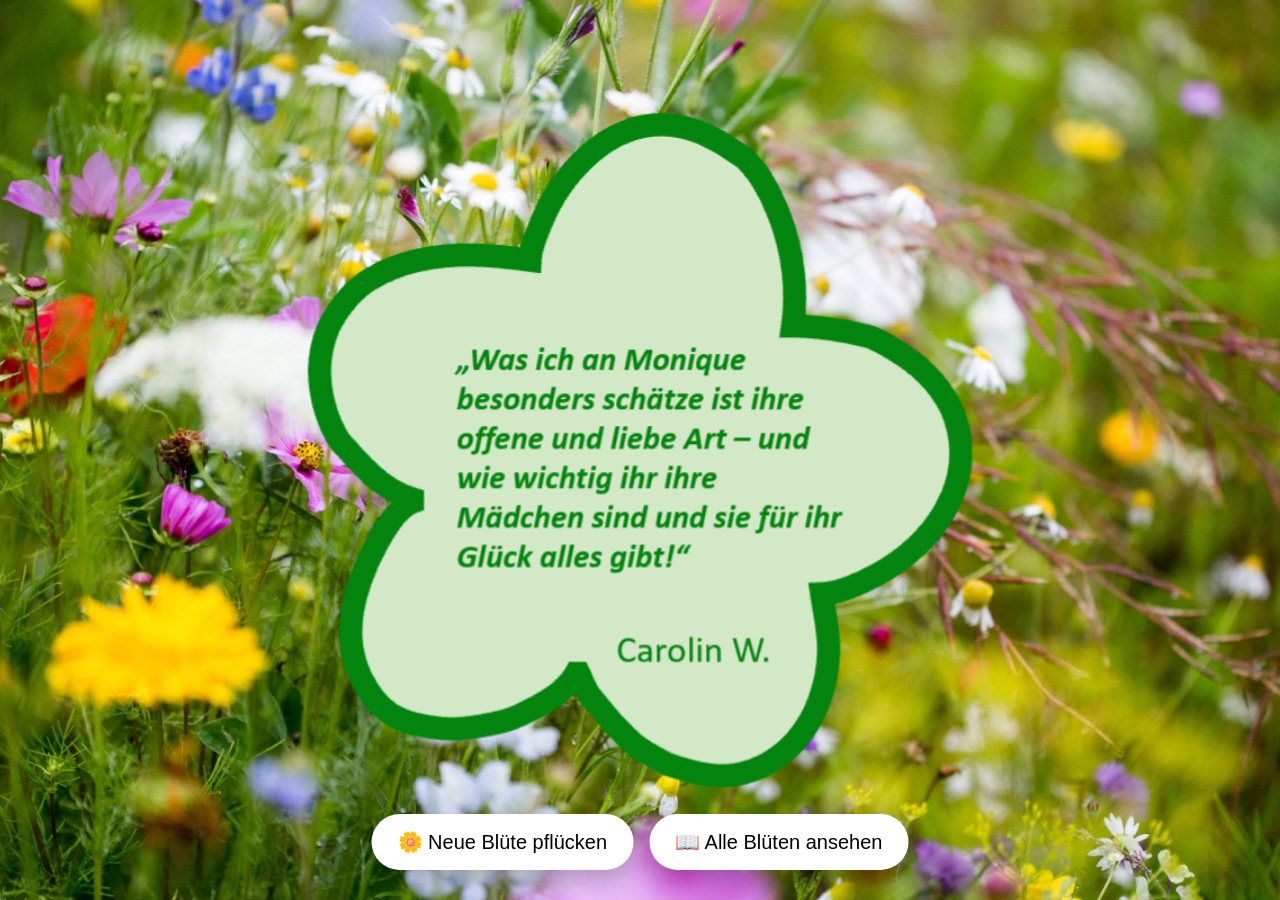
==== privat/index.html @ 90483a9c "v6" ====
<!DOCTYPE html>
<html lang="de">

<head>

    <meta charset="UTF-8">
    <meta name="viewport" content="width=device-width, initial-scale=1.0">

    <title>Blüten des Lobes</title>

    <link rel="stylesheet" href="../styles.css?v=4">

</head>

<body>

<main>

    <div id="flowerContainer">

        <img
            id="flowerA"
            class="flower visible"
            src=""
            alt=""
            draggable="false">

        <img
            id="flowerB"
            class="flower"
            src=""
            alt=""
            draggable="false">

    </div>

    <div id="buttonBar">

        <button
            id="nextButton"
            type="button">

            🌼 Neue Blüte pflücken

        </button>

        <button
            id="galleryButton"
            type="button">

            📖 Alle Blüten ansehen

        </button>

    </div>

</main>

<div
    id="gallery"
    class="hidden"
    aria-hidden="true">

    <div id="galleryContent">

        <button
            id="closeGallery"
            type="button"
            aria-label="Galerie schließen">

            ✕

        </button>

        <div id="galleryGrid"></div>

    </div>

</div>

<script>

const CONFIG = {

    json: "blueten.json",

    imageFolder: "blueten/",

    storageKey: "blueten-privat"

};

</script>

<script src="../script.js?v=6"></script>

</body>

</html>
---- styles.css ----
html,
body {
    margin: 0;
    padding: 0;
    width: 100%;
    height: 100%;
    overflow: hidden;
    font-family: Arial, Helvetica, sans-serif;
 }

body {
    background-image: url("./assets/garten.jpg");
    background-repeat: no-repeat;
    background-position: center;
    background-size: cover;
}

main {
    width: 100%;
    height: 100%;
    display: flex;
    justify-content: center;
    align-items: center;
}

#flowerContainer{

    position:relative;

    width:min(75vmin,700px);
    height:min(75vmin,700px);

    display:flex;
    justify-content:center;
    align-items:center;

}

.flower{

    position:absolute;

    inset:0;

    width:100%;
    height:100%;

    object-fit:contain;
    object-position:center;

    opacity:0;

    transform:scale(.96);

    transition:
        opacity .45s ease,
        transform .45s ease;

    pointer-events:none;

    background:transparent;

    border:none;

    will-change:opacity;

}


.flower.visible{

    opacity:1;
    transform:scale(1);

}


#flower.fade {

    opacity: 0;

}
#buttonBar{

    position:fixed;

    bottom:30px;

    left:50%;

    transform:translateX(-50%);

    display:flex;

    gap:15px;

    z-index:100;

}

#buttonBar button{

    border:none;

    border-radius:40px;

    padding:16px 26px;

    font-size:20px;

    background:white;

    cursor:pointer;

    box-shadow:0 8px 25px rgba(0,0,0,.25);

}

#buttonBar button:active{

    transform:scale(.97);

}


/* ==========================
   Galerie
========================== */

#gallery{

    position:fixed;

    inset:0;

    background:rgba(255,255,255,.92);

    backdrop-filter:blur(8px);

    z-index:1000;

    overflow:auto;

}

.hidden{

    display:none;

}

#galleryContent{

    width:min(1200px,95%);

    margin:30px auto 60px;

}

#closeGallery{

    position:sticky;

    top:15px;

    float:right;

    z-index:20;

}

#galleryGrid{

    clear:both;

    display:grid;

    grid-template-columns:repeat(auto-fill,minmax(170px,1fr));

    gap:20px;

    margin-top:30px;

}

.galleryImage{

    width:100%;

    border-radius:12px;

    cursor:pointer;

    transition:transform .2s ease;

}

.galleryImage:hover{

    transform:scale(1.03);

}
#buttonBar {
    position: fixed;
    left: 50%;
    bottom: 30px;
    transform: translateX(-50%);
    display: flex;
    gap: 16px;
    z-index: 9999;
}

#buttonBar button {
    pointer-events: auto;
}
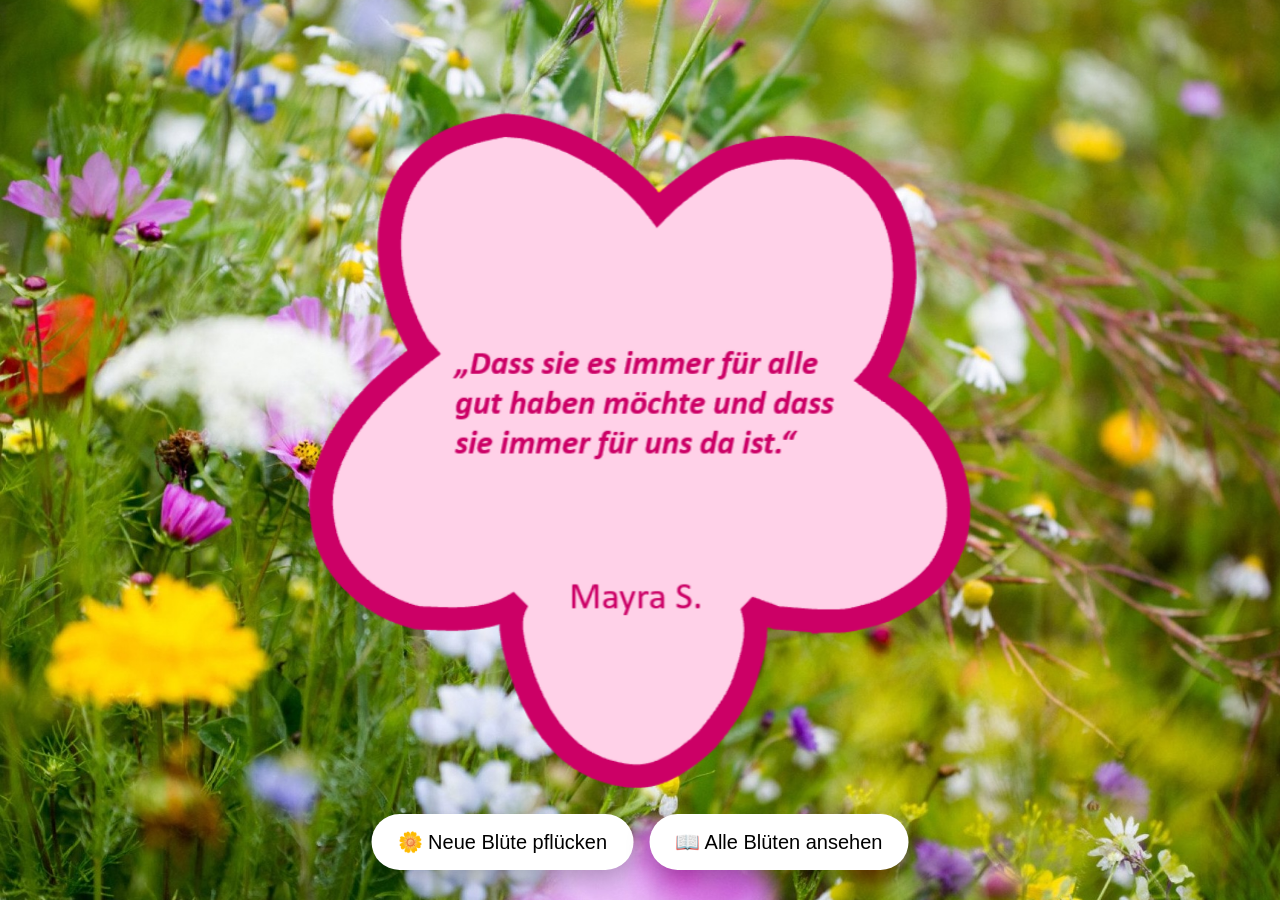
==== commit 9a1d1dba: "veresion" ====
--- a/privat/index.html
+++ b/privat/index.html
@@ -8,7 +8,7 @@
 
     <title>Blüten des Lobes</title>
 
-    <link rel="stylesheet" href="../styles.css?v=4">
+    <link rel="stylesheet" href="../styles.css?v=5">
 
 </head>
 
@@ -92,7 +92,7 @@
 
 </script>
 
-<script src="../script.js?v=6"></script>
+<script src="../script.js?v=7"></script>
 
 </body>
 
--- a/styles.css
+++ b/styles.css
@@ -212,4 +212,30 @@
 
 #buttonBar button {
     pointer-events: auto;
+}
+
+.galleryImage {
+
+    width:100%;
+
+    aspect-ratio:1 / 1;
+
+    object-fit:contain;
+
+    border-radius:12px;
+
+    cursor:pointer;
+
+    background:white;
+
+    transition:
+        transform .2s ease;
+
+}
+
+
+.galleryImage:hover {
+
+    transform:scale(1.05);
+
 }
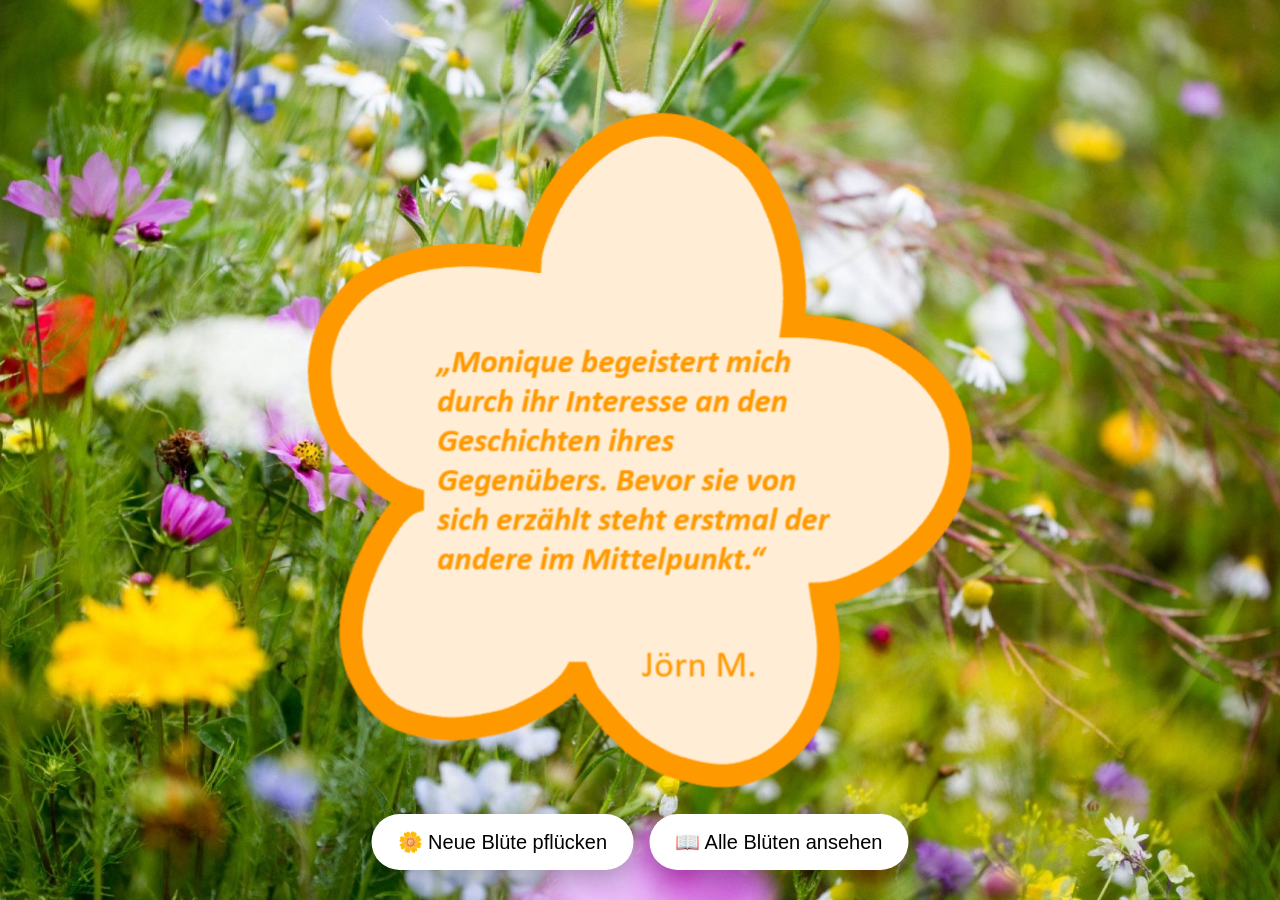
==== commit 8fafd88a: "button weg" ====
--- a/privat/index.html
+++ b/privat/index.html
@@ -92,7 +92,7 @@
 
 </script>
 
-<script src="../script.js?v=7"></script>
+<script src="../script.js?v=8"></script>
 
 </body>
 
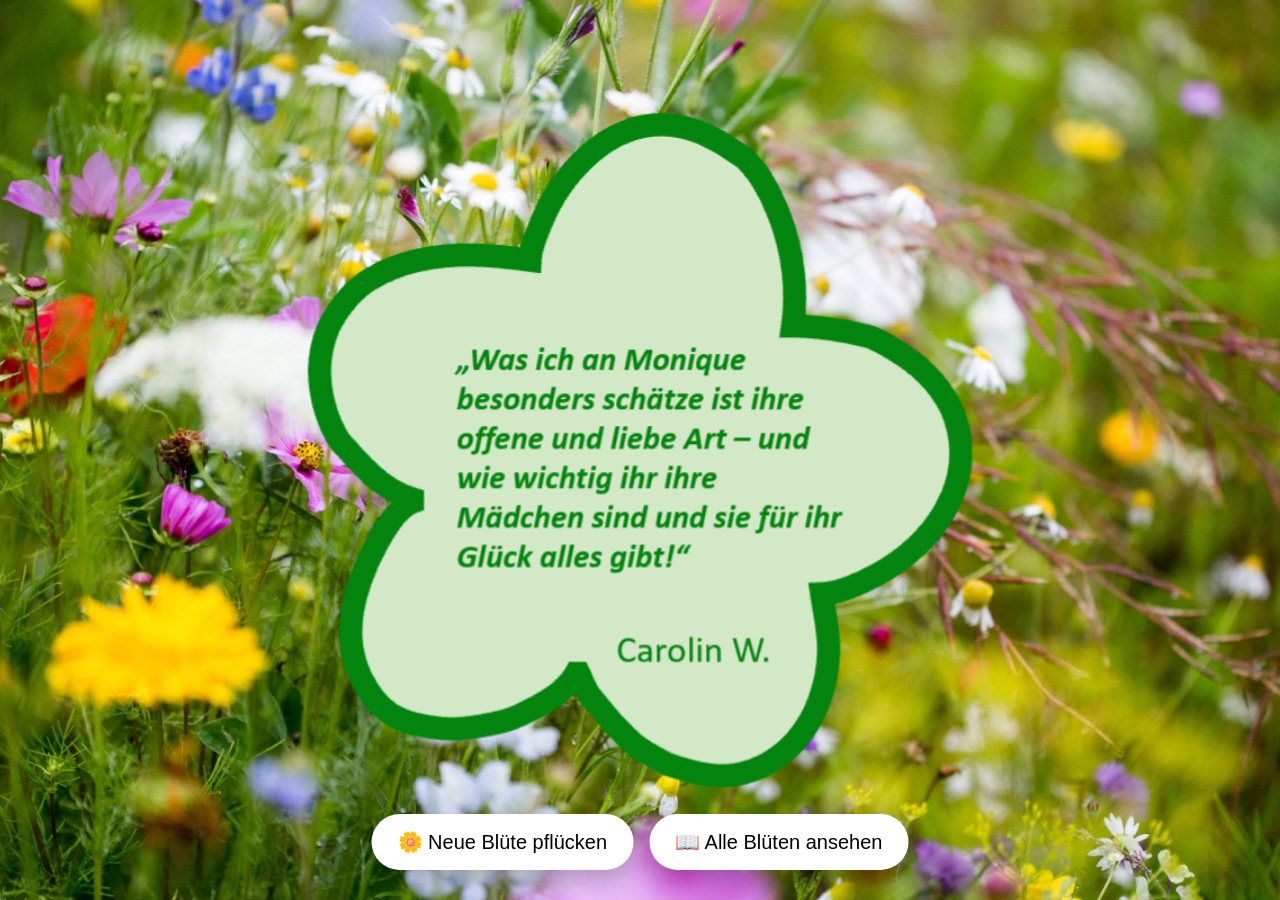
==== commit 1ac3a2dd: "buttens wieder da" ====
--- a/privat/index.html
+++ b/privat/index.html
@@ -92,7 +92,7 @@
 
 </script>
 
-<script src="../script.js?v=8"></script>
+<script src="../script.js?v=9"></script>
 
 </body>
 
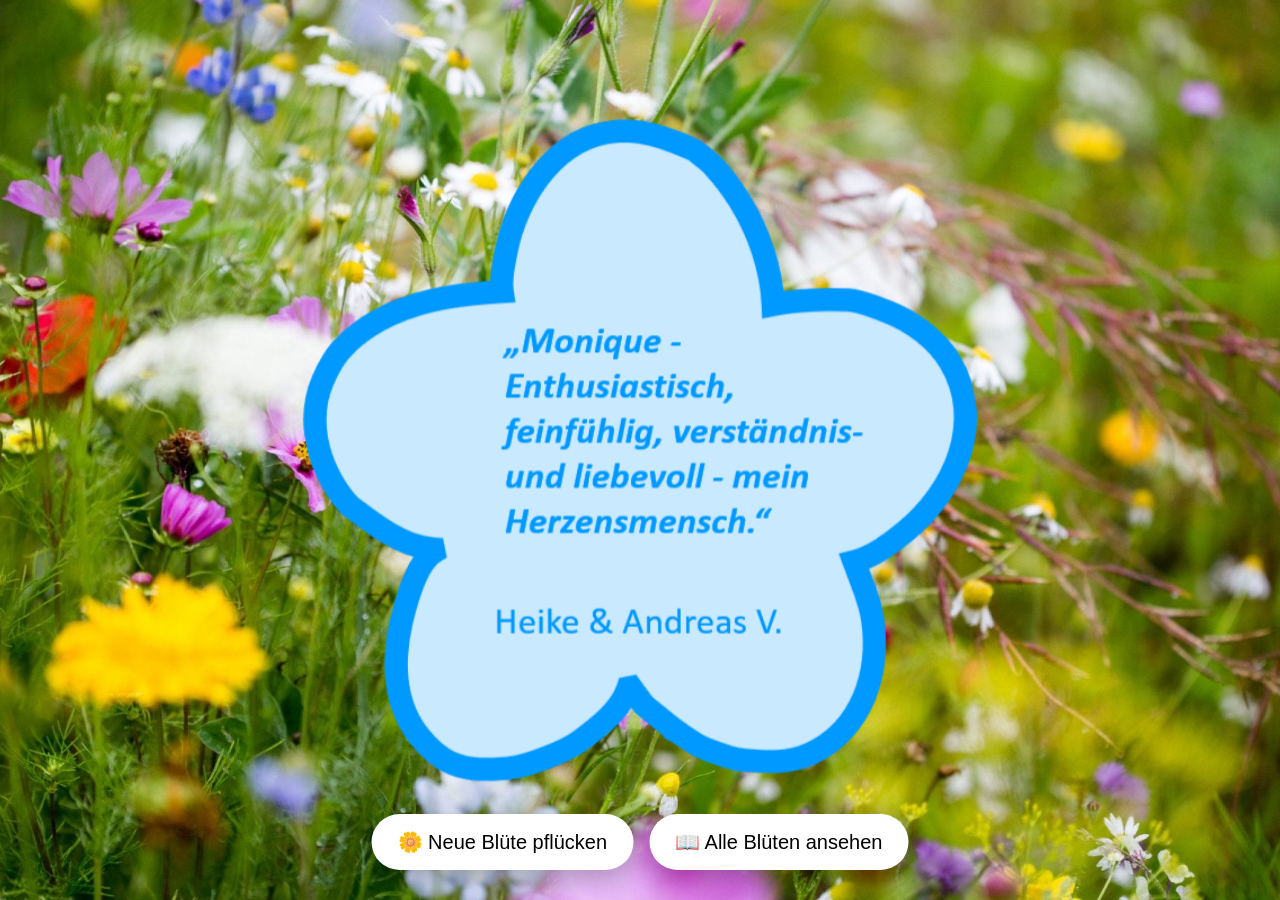
==== commit 296014e5: "buttons" ====
--- a/privat/index.html
+++ b/privat/index.html
@@ -92,7 +92,7 @@
 
 </script>
 
-<script src="../script.js?v=9"></script>
+<script src="../script.js?v=10"></script>
 
 </body>
 
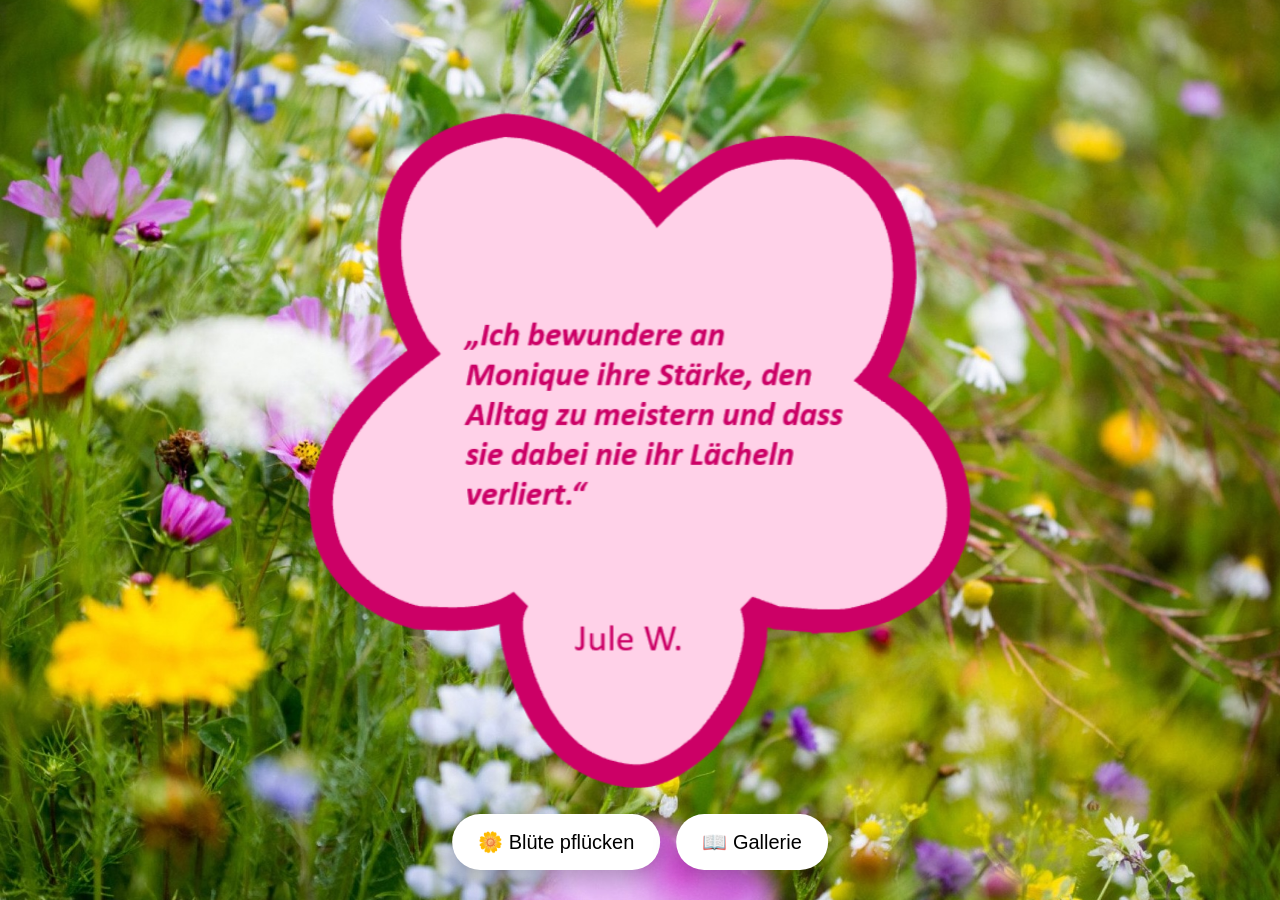
==== commit c5cbb7a2: "Button Text" ====
--- a/privat/index.html
+++ b/privat/index.html
@@ -40,7 +40,7 @@
             id="nextButton"
             type="button">
 
-            🌼 Neue Blüte pflücken
+            🌼 Blüte pflücken
 
         </button>
 
@@ -48,7 +48,7 @@
             id="galleryButton"
             type="button">
 
-            📖 Alle Blüten ansehen
+            📖 Gallerie
 
         </button>
 
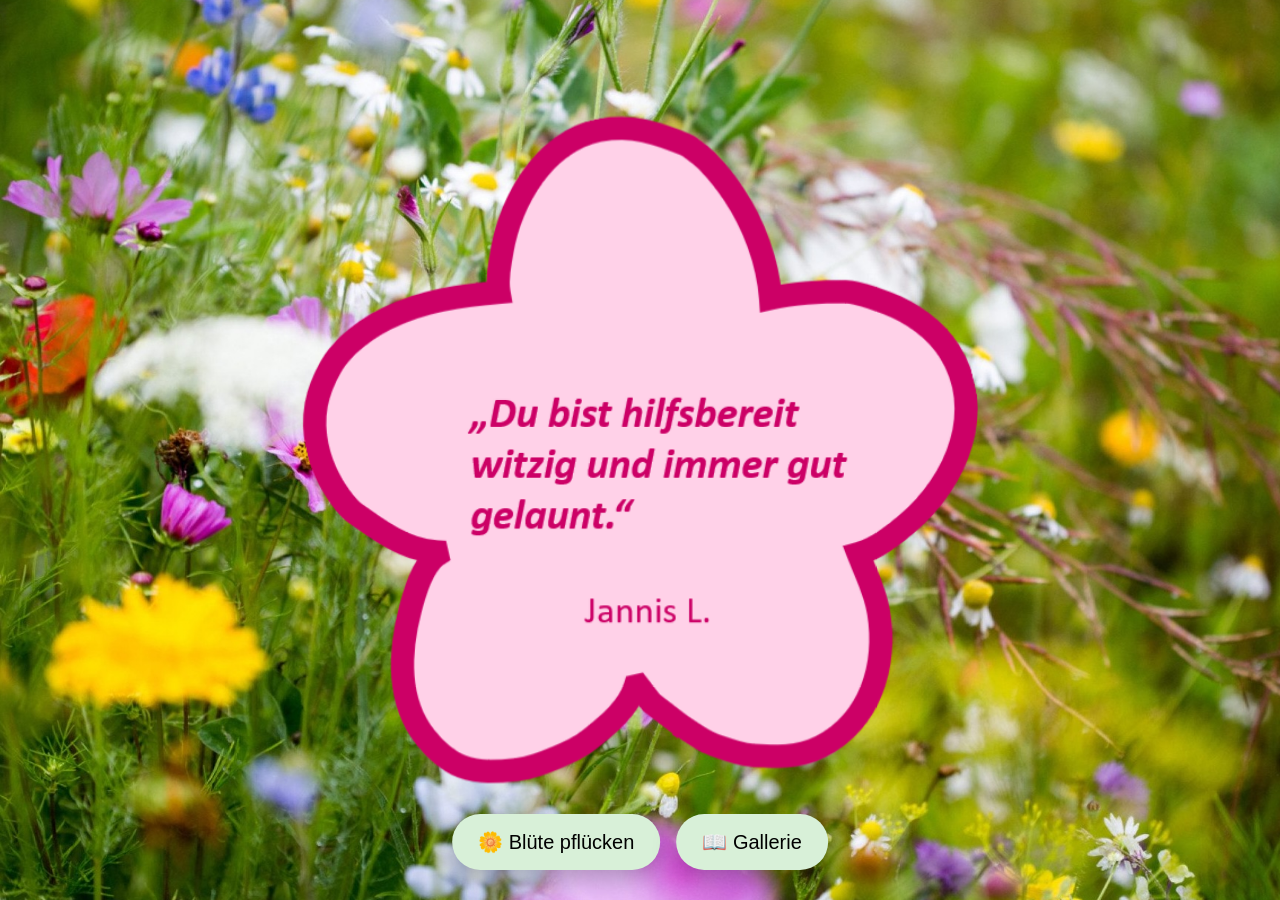
==== commit 376558e1: "grüne Buttons" ====
--- a/privat/index.html
+++ b/privat/index.html
@@ -8,7 +8,7 @@
 
     <title>Blüten des Lobes</title>
 
-    <link rel="stylesheet" href="../styles.css?v=5">
+    <link rel="stylesheet" href="../styles.css?v=6">
 
 </head>
 
--- a/styles.css
+++ b/styles.css
@@ -108,7 +108,7 @@
 
     font-size:20px;
 
-    background:white;
+    background:#d8f0d8;
 
     cursor:pointer;
 
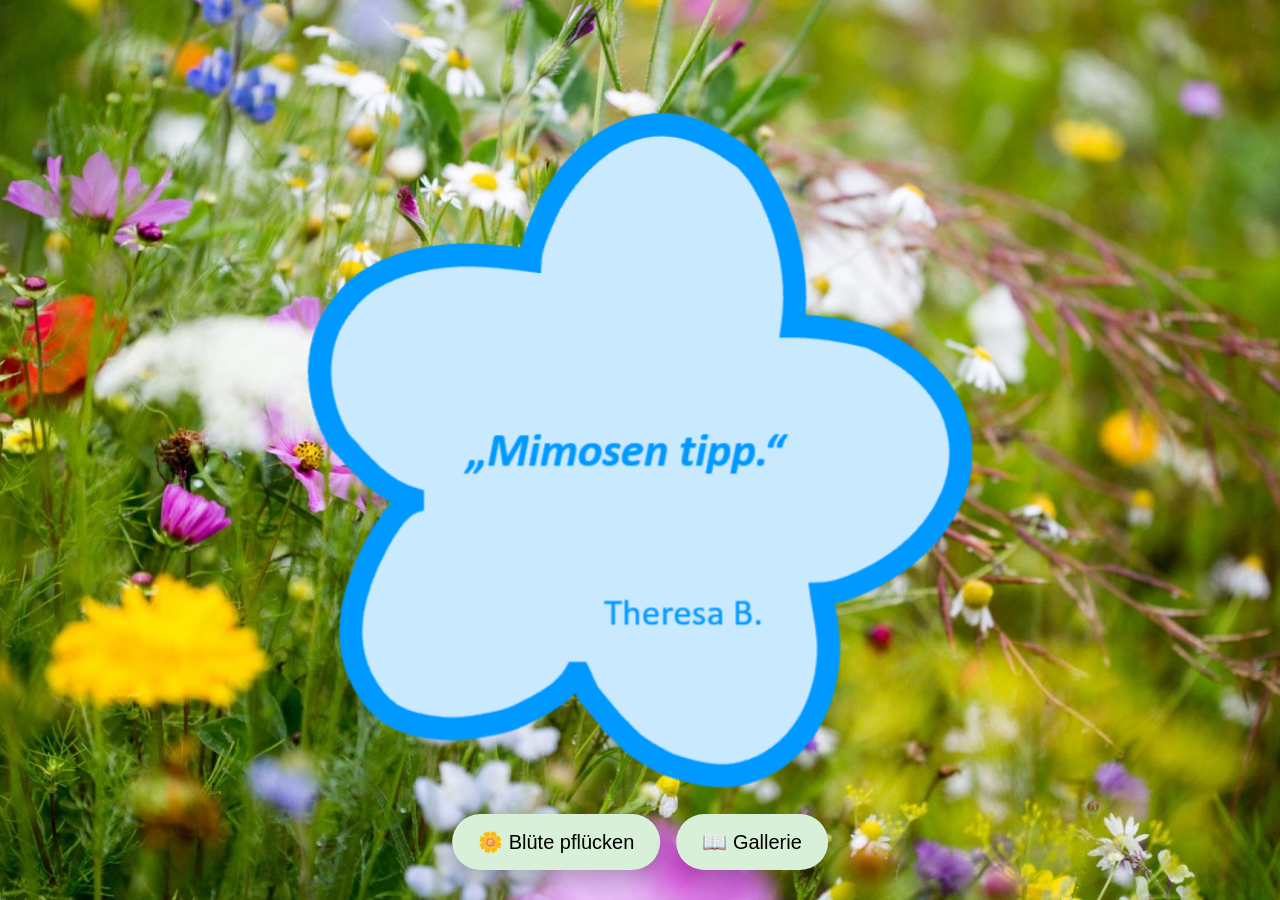
==== commit 454ae20b: "titel" ====
--- a/privat/index.html
+++ b/privat/index.html
@@ -6,7 +6,7 @@
     <meta charset="UTF-8">
     <meta name="viewport" content="width=device-width, initial-scale=1.0">
 
-    <title>Blüten des Lobes</title>
+    <title>Blüten der Bewunderung</title>
 
     <link rel="stylesheet" href="../styles.css?v=6">
 
